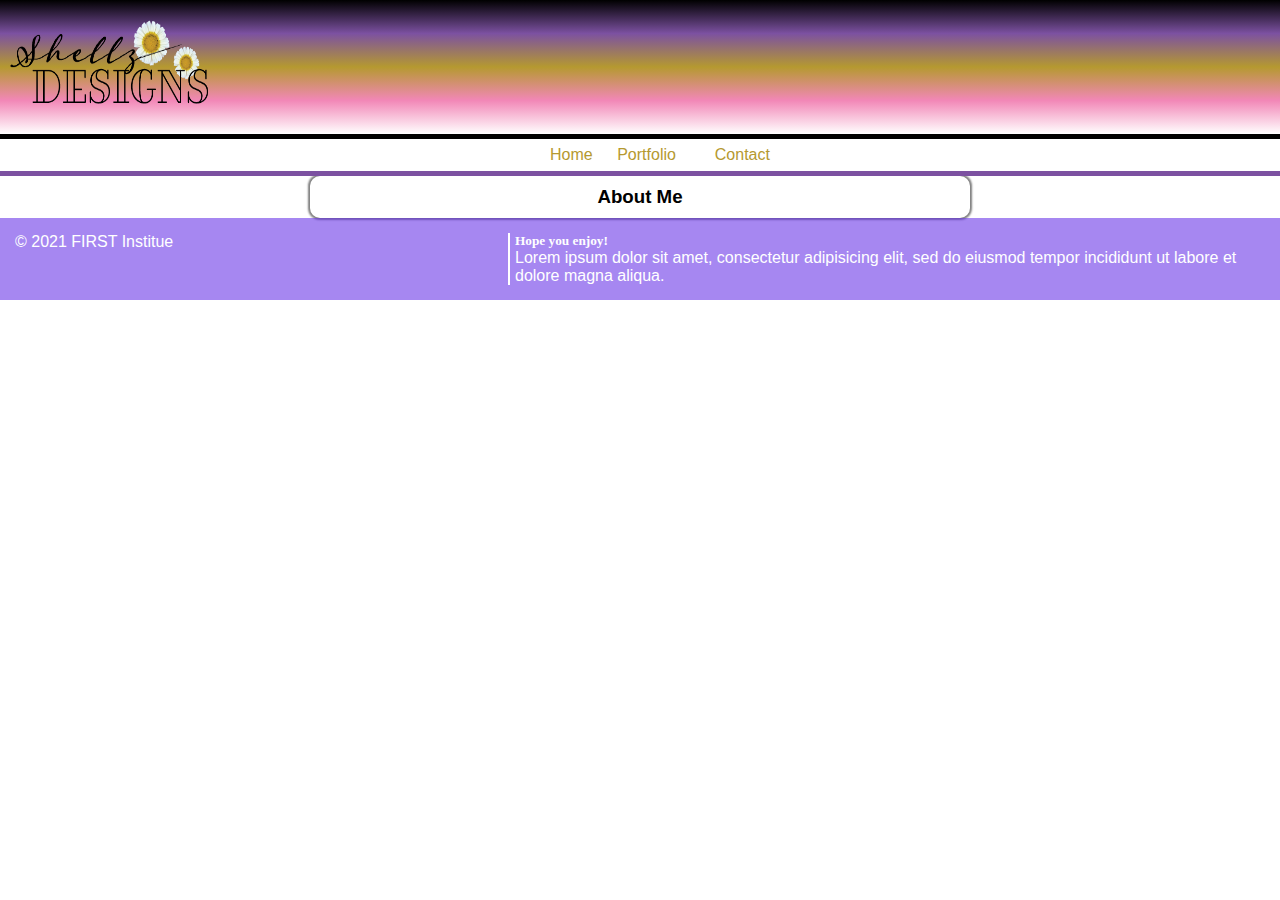
==== about.html @ e5c4c68d "Update" ====
<!DOCTYPE html>
<html lang="en" dir="ltr">
  <head>
    <link rel="stylesheet" href="./css/master.css">
    <meta charset="utf-8">
    <title>Shellz Designs</title>
  </head>
  <body>

    <header class="site_header">
      <div class="header_left">
        <img id="logo" src="./assets/Asset 17.png" alt="Logo"/>
      </div>
    </header>

    <nav>
      <div>
        <ul class="navbar">
          <li><a href="./index.html">Home</a></li>
          <li><a href="./portfolio.html">Portfolio</a></li>
          <li><a href="#" class="active">About Me</a></li>
          <li><a href="./contact.html">Contact</a></li>
        </ul>
      </div>
    </nav>

    <main>
      <section>
        <div class="section_content">
          <h3>About Me</h3>

        </div>
      </section>
    </main>

    <footer>
      <div class="footer_left">
        <p>&copy; 2021 FIRST Institue</p>
      </div>
      <div class="footer_right">
        <h5>Hope you enjoy!</h5>
        <p>Lorem ipsum dolor sit amet, consectetur adipisicing elit, sed do eiusmod tempor incididunt ut labore et dolore magna aliqua.</p>
      </div>
    </footer>

  </body>
</html>
---- css/master.css ----
* {
  margin: 0;
}

body {
  font-family: "Open Sans", sans-serif;
}

/* Header and logo */
#logo {
  height: 100px;
  width: 200px;
}

header {
  background: linear-gradient(to bottom, #000000 0%,#7c51a1 25%,#b59930 50%,#f287b7 75%,#ffffff 100%);
  color: white;
  overflow: auto;
  padding: 10px;
}

.header_left {
  width: 40%;
  float: left;
  padding-top: 10px;
}

/* designing navigation */
nav {
  position:sticky;
  top:0;
  background-color: white;
  border-top:5px solid black;
  border-bottom:5px solid #7c51a1;
  padding:2px;
}

nav div {
  max-width: 80%;
  margin:auto;
  text-align: center;
}

.navbar {
  list-style-type: none;
}

.navbar li {
  background-color: white;
  padding: 5px;
  display: inline-block;
}

.navbar a {
  color: #b59930;
  text-decoration: none;
  padding: 5px;
}

.navbar li:hover a {
  color: hotpink;
}

.active {
  display: none;
}

/* body of the page */
main {
  /* height: 1000px; */
  clear: both;
}

.section_content {
background-color: white;
width: 50%;
text-align: center;
margin: auto;
border-radius: 10px;
padding: 10px;
box-shadow: 0px 0px 2px 2px grey;
}

.section_img {
  width: 200px;
  margin: auto;
  display: block;
}

.subheader {
  text-align: center;
  margin: auto;
  border-radius: 10px;
  padding: 10px;
}

footer {
  background-color: rgba(98, 44, 230, 0.57);
  color: white;
  overflow: auto;
  padding: 15px;
}

.footer_left {
  width: 30%;
  float: left;
}

.footer_right {
  width: 60%;
  float: right;
  border-left: 2px solid white;
  padding-left: 5px;
}

.footer_right h5 {
  font-family: cursive;
}

/* Portfolio */
.grid_container {
  display: grid;
  grid-template-columns: auto auto auto;
  /* grid-column-gap: 10px; */
  grid-gap: 10px;
  padding: 10px;
  align-items: center;
}

.grid_image {
  width: 100%;
}
/*
#two_col {
  grid-column-start: 1;
  grid-column-end: 1;
} */
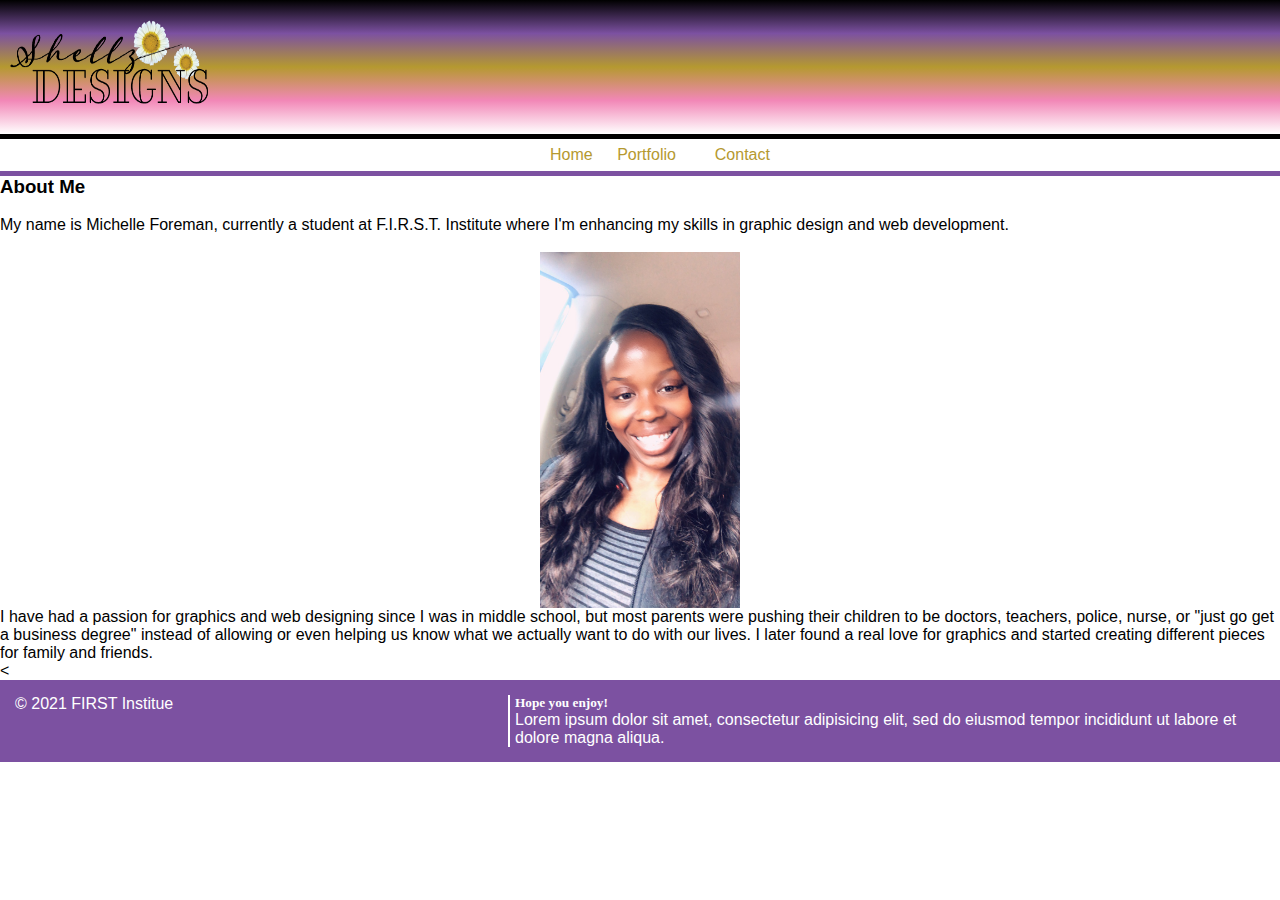
==== commit 0b3d7fb7: "update" ====
--- a/about.html
+++ b/about.html
@@ -25,12 +25,15 @@
     </nav>
 
     <main>
-      <section>
-        <div class="section_content">
-          <h3>About Me</h3>
+      <div>
+          <h3>About Me</h3> <br/>
+          <p>My name is Michelle Foreman, currently a student at F.I.R.S.T. Institute where I'm enhancing my skills in graphic design and web development.</p> <br/>
+          <img alt="selfie" src="./assets/IMG_0083.JPG" class="section_img"/>
+          <p>I have had a passion for graphics and web designing since I was in middle school, but most parents were pushing their children to be doctors, teachers, police, nurse, or "just go get a business degree" instead of allowing or even helping us know what we actually want to do with our lives. I later found a real love for graphics and started creating different pieces for family and friends.</p>
+      </div>
 
-        </div>
-      </section>
+      <
+
     </main>
 
     <footer>
--- a/css/master.css
+++ b/css/master.css
@@ -95,7 +95,7 @@
 }
 
 footer {
-  background-color: rgba(98, 44, 230, 0.57);
+  background-color: #7c51a1;
   color: white;
   overflow: auto;
   padding: 15px;
@@ -135,3 +135,49 @@
   grid-column-start: 1;
   grid-column-end: 1;
 } */
+
+/*Form styling */
+input[type=text] {
+  border:none;
+  border: 1px solid black;
+  border-radius: 2px;
+  }
+
+
+input[type=submit], input[type=reset] {
+  color: #b59930;
+  padding: 10px;
+  background-color:white;
+  border:2px solid #7c51a1;
+}
+
+input[type=file]{
+  background-color: red;
+}
+
+label {
+  font-style: italic;
+  font-weight: bold;
+}
+
+form {
+  padding:20px;
+  border: 5px solid rgb(244, 95, 197);
+  color: black;
+  border-radius: 2px;
+}
+
+option {
+  padding:5px;
+}
+textarea {
+  border: none;
+  border: 5px solid #7c51a1;
+  border-radius: 2px;
+  width: 300px;
+}
+
+#form_title {
+  margin-bottom: 15px;
+  text-align: center;
+}
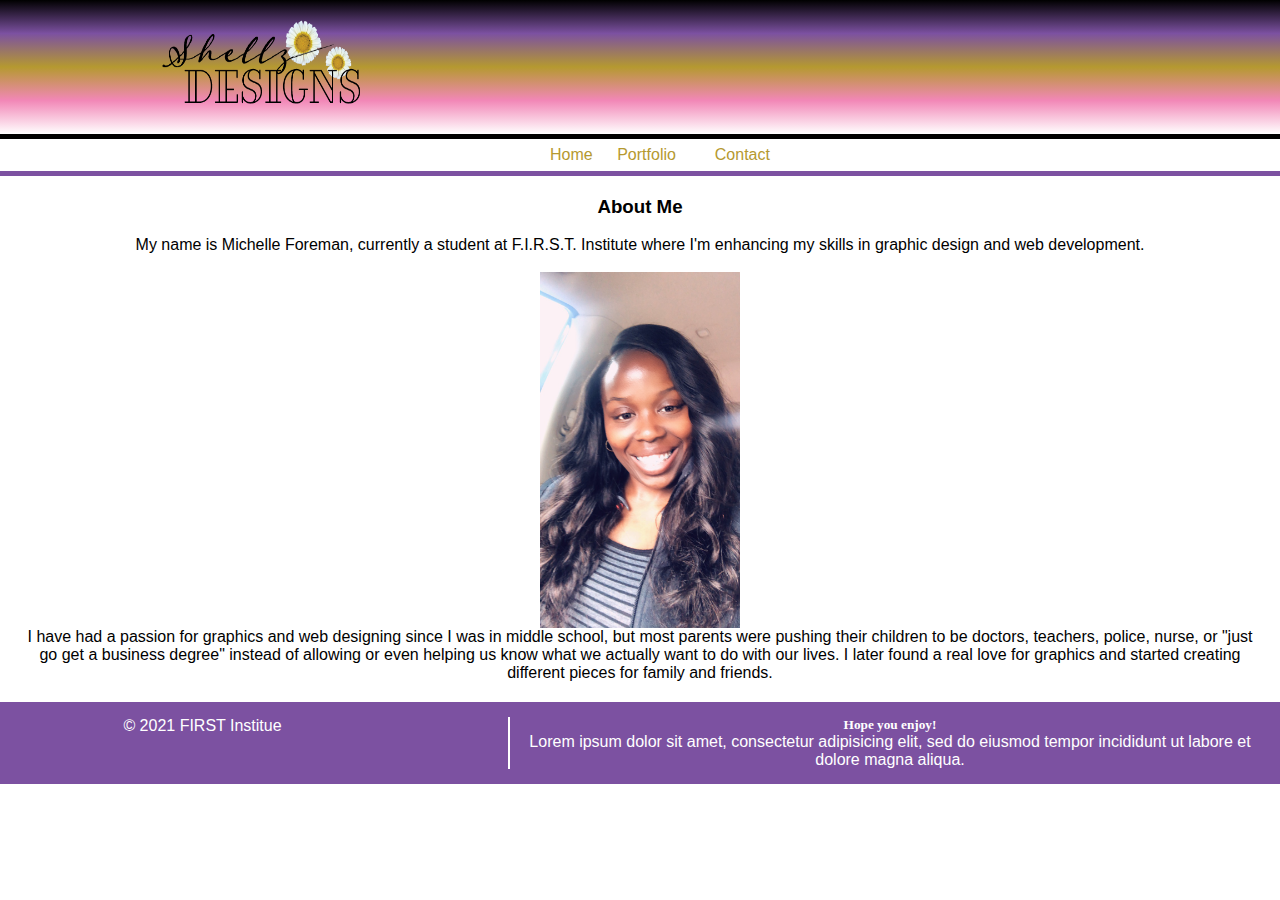
==== commit 1bd03461: "update" ====
--- a/about.html
+++ b/about.html
@@ -31,9 +31,6 @@
           <img alt="selfie" src="./assets/IMG_0083.JPG" class="section_img"/>
           <p>I have had a passion for graphics and web designing since I was in middle school, but most parents were pushing their children to be doctors, teachers, police, nurse, or "just go get a business degree" instead of allowing or even helping us know what we actually want to do with our lives. I later found a real love for graphics and started creating different pieces for family and friends.</p>
       </div>
-
-      <
-
     </main>
 
     <footer>
--- a/css/master.css
+++ b/css/master.css
@@ -4,6 +4,7 @@
 
 body {
   font-family: "Open Sans", sans-serif;
+  text-align: center;
 }
 
 /* Header and logo */
@@ -68,17 +69,18 @@
 /* body of the page */
 main {
   /* height: 1000px; */
-  clear: both;
+  margin: 0 auto;
+  padding: 20px;
 }
 
 .section_content {
 background-color: white;
 width: 50%;
 text-align: center;
-margin: auto;
-border-radius: 10px;
-padding: 10px;
-box-shadow: 0px 0px 2px 2px grey;
+margin: 0 auto;
+border-radius: 5px;
+padding: 5px;
+box-shadow: 2px 2px 2px 0px grey;
 }
 
 .section_img {
@@ -151,30 +153,30 @@
   border:2px solid #7c51a1;
 }
 
-input[type=file]{
-  background-color: red;
-}
-
 label {
   font-style: italic;
   font-weight: bold;
 }
 
 form {
-  padding:20px;
+  padding:10px;
   border: 5px solid rgb(244, 95, 197);
   color: black;
   border-radius: 2px;
+  width: 500px;
+  margin: 0 auto;
+  text-align: center;
 }
 
 option {
   padding:5px;
 }
+
 textarea {
   border: none;
   border: 5px solid #7c51a1;
   border-radius: 2px;
-  width: 300px;
+  width: 200px;
 }
 
 #form_title {
